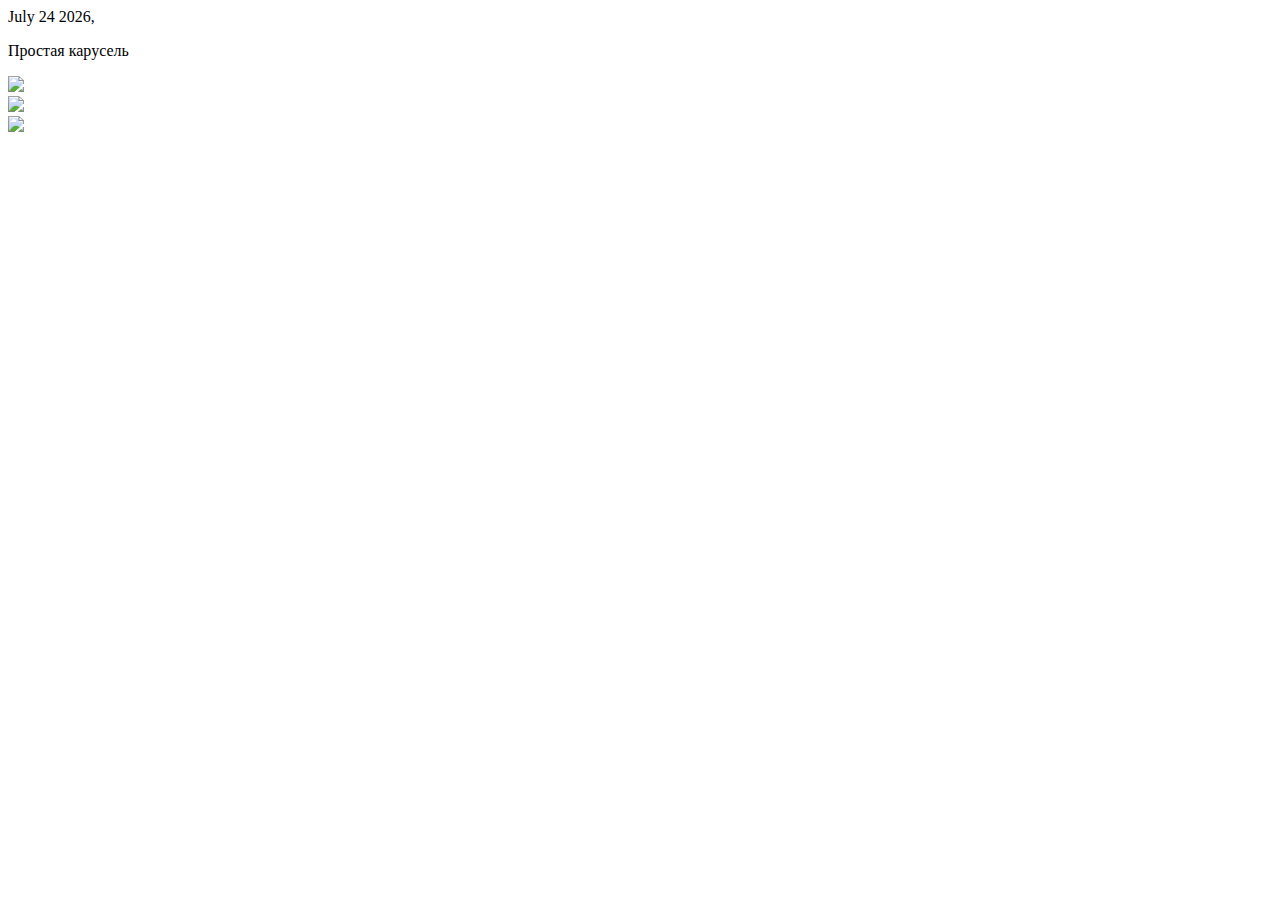
==== index1.html @ 3e609eac "Create index1.html" ====
<!DOCTYPE html>
<head>
 <meta charset="UTF-8" />
<script type="text/javascript" src="jquery-2.1.3.min.js"></script>
<script src="kuku.js"></script>


<link rel="stylesheet" href="style.css">
</head>
<body>
<div class="up">
<p>Простая карусель</p>
</div>
<div id="layout">
  <div class="slide-prev"></div>
  <div class="slide-next"></div>
  <div class="container">
    <div class="slider_holder">
      <div class="slide"> <img src="cat1.jpg"></img></div>
      <div class="slide"> <img src="cat2.jpg"></img></div>
      <div class="slide"> <img src="cat3.jpg"></img></div>
    </div>
  </div>
</div>
</body>
</html>
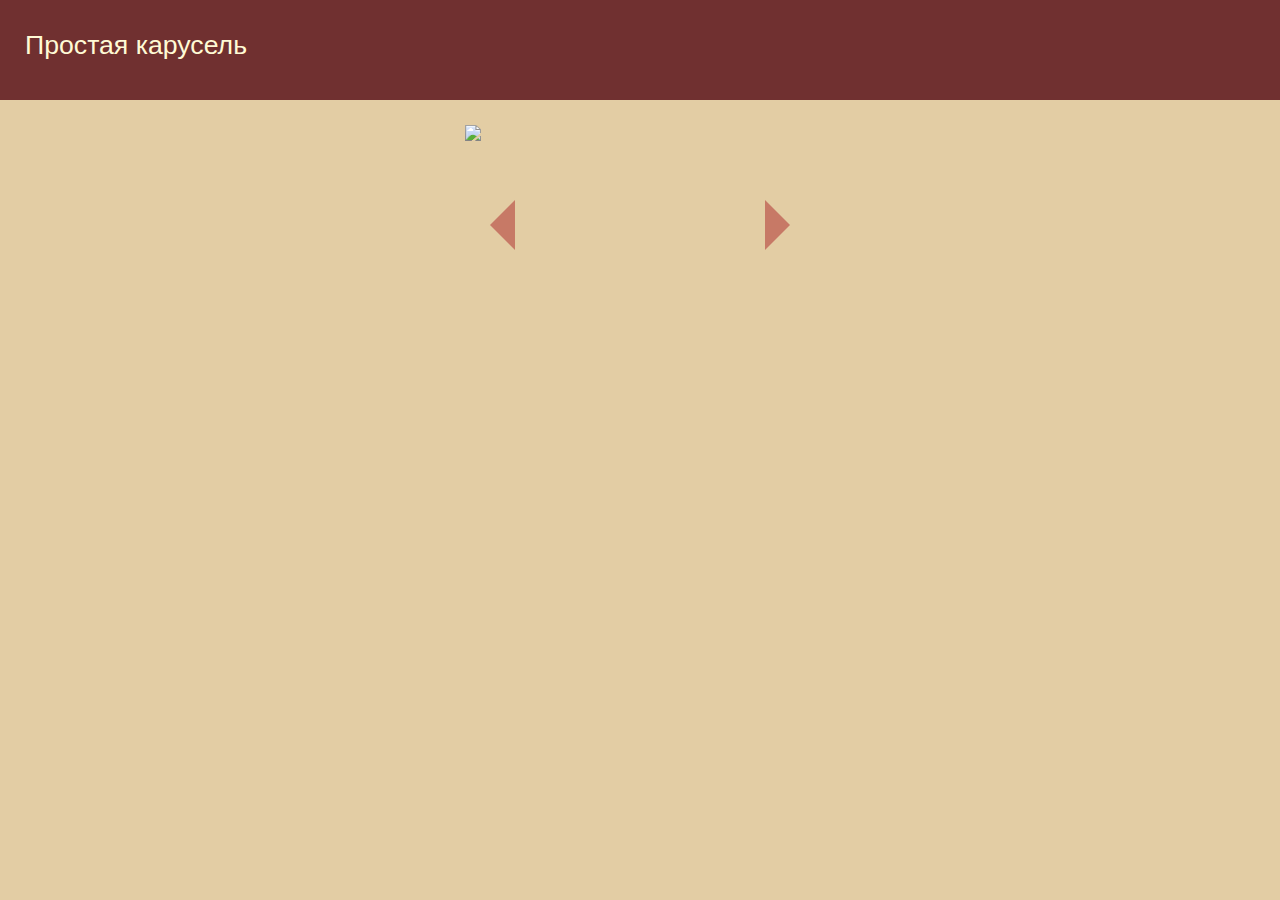
==== commit 7467b05d: "Update index1.html" ====
--- a/index1.html
+++ b/index1.html
@@ -2,7 +2,7 @@
 <head>
  <meta charset="UTF-8" />
 <script type="text/javascript" src="jquery-2.1.3.min.js"></script>
-<script src="kuku.js"></script>
+<script src="kukuku.js"></script>
 
 
 <link rel="stylesheet" href="style.css">
--- a/style.css
+++ b/style.css
@@ -0,0 +1,77 @@
+*
+{
+margin:0;
+padding:0;
+}
+
+body
+{
+background-color:#E3CDA4;
+}
+
+.up
+{
+background-color:#703030;
+height:100px;
+width:100%;
+}
+
+.up p
+{
+color:#FFFAD5;
+font-size:20pt;
+padding: 30px 25px;
+font-family: helvetica, sans-serif;
+}
+
+#layout
+{
+width:350px; 
+height:200px; 
+position:relative;
+margin: 0 auto;
+margin-top:25px;
+}
+  
+.slide-prev, .slide-next 
+{
+position:absolute; 
+top:50%; 
+margin-top:-25px; 
+width:0; 
+height:0; 
+border:25px solid transparent; 
+cursor:pointer; 
+z-index:1;
+}
+  
+.slide-prev 
+{
+border-right-color:#C77966; 
+left:0;
+}
+
+.slide-next 
+{
+border-left-color:#C77966;
+right:0;
+}
+
+.container
+{
+width:350px;
+height:200px; 
+overflow:hidden;
+}
+
+.slider_holder 
+{
+position:relative;
+}
+
+.slide 
+{
+width:350px; 
+height:200px; 
+float:left;
+}
